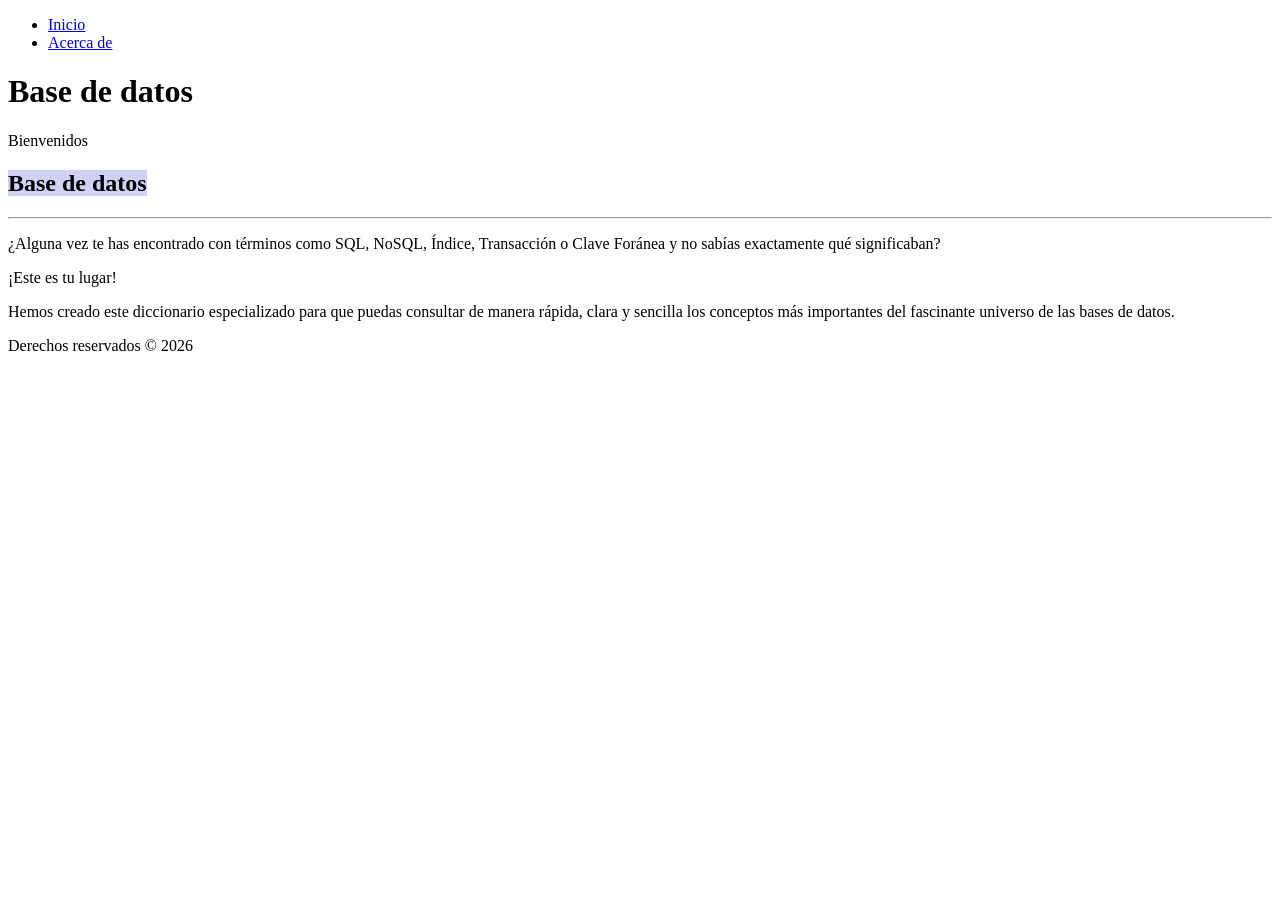
==== index.html @ d344119d "modificacion de archivo index" ====
<!DOCTYPE html> <!-- Indica que es un documento HTML, de lo contrario si no lo
ponemos, lo interpretaria como codigo antiguo antes de los 90's Quirks mode,
aparecerian codigos antiguos -->
<html lang="es">

<!--invoca al archivo style.css que contiene todas las configuraciones de estilos de
la página-->
<link rel="stylesheet" href="styles.css">

<!--Encabezado, el valor atributo id invoca a una funcion del archivo style.css para
dar el formato del menu-->
<header id="mi-encabezado">

<title>CURSO HTML</title>
<!--Creacion del menú utilizando Nav-->
<nav>
<ul>
<li><a href="index.html">Inicio</a></li>
<li><a href="about.html">Acerca de </a></li>

</ul>
</nav>

<!--Texto del encabezado-->
<h1> Base de datos </h1>
<p>Bienvenidos</p>

</header>

<!--Cuerpo del HTML. Las configuraciones de estilos se encuentran en el archivo
style.css-->
<body>

<main>
<!--*CONFIGURACION DEL TEXTO EN EL CUERPO. El tamño y tipo de letra
estan especificados en el archivo style.css*-->
<section class="contenido">
<h2> <span style="background-color: rgb(208, 209, 245);" ;>Base de datos </span></h2>
<tr><td> <hr>
</hr>
<p>
¿Alguna vez te has encontrado con términos como SQL, NoSQL, Índice, Transacción o Clave Foránea y no sabías exactamente qué significaban?</p>


</p>
<p>¡Este es tu lugar!</p>
    
Hemos creado este diccionario especializado para que puedas consultar de manera rápida, clara y sencilla los conceptos más importantes del fascinante universo de las bases de datos.</p>

</td></tr>

</section>
</main>

<!--Pie de pagina-->
<!--el atributo Class="footer" invoca a una funcion del archivo style.css para dar
el formato del pie de pagina-->
<div class="footer">Derechos reservados © 2026</div>

<!--Invoca al archivo script.js que contiene la funcion que controla el
comportamiento del menu-->

<script src="script.js"></script>
<!--Probar commit-repositorios-->

</body>
</html>
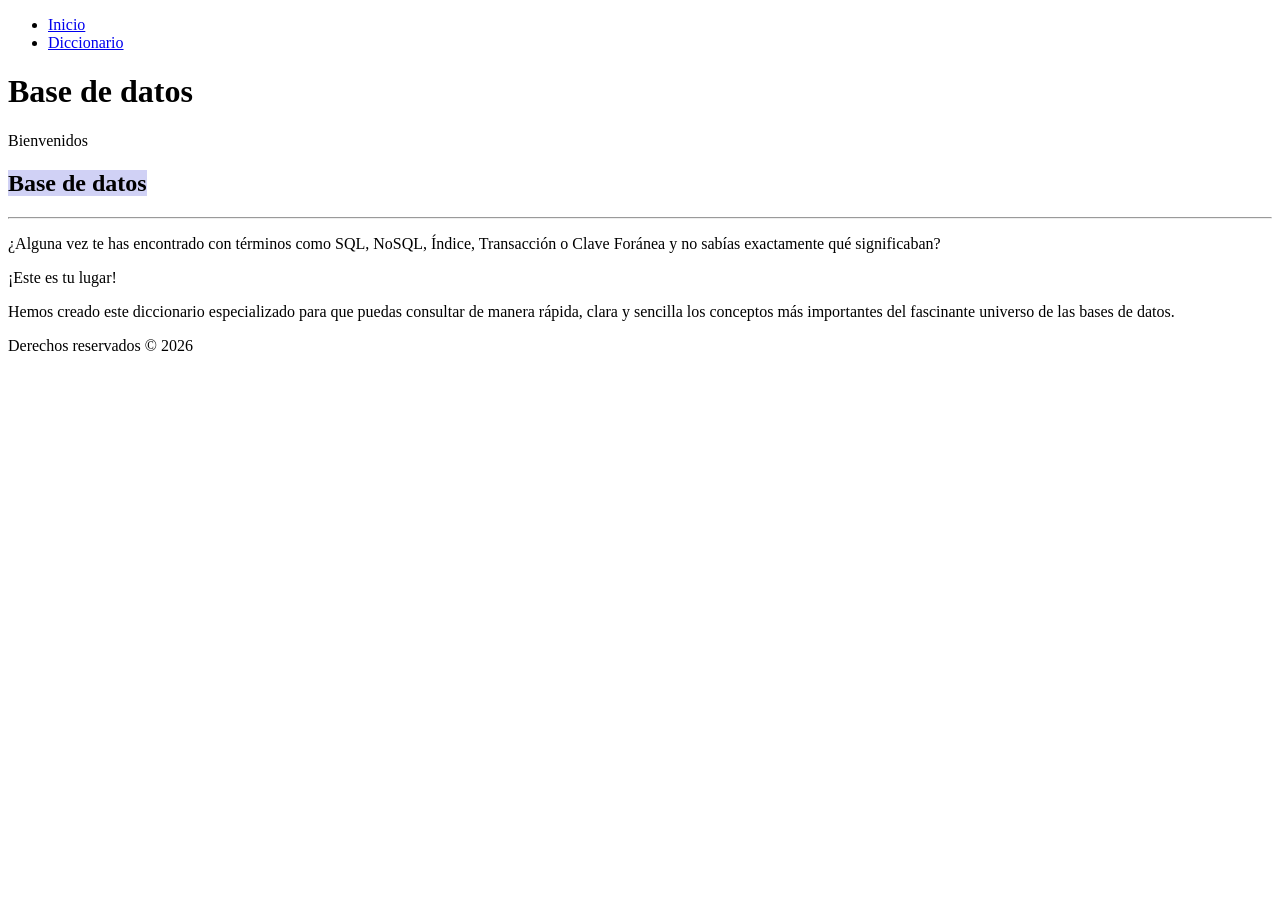
==== commit 3ee0106c: "Tabla limpia con color solo en encabezado" ====
--- a/index.html
+++ b/index.html
@@ -10,13 +10,13 @@
 <!--Encabezado, el valor atributo id invoca a una funcion del archivo style.css para
 dar el formato del menu-->
 <header id="mi-encabezado">
-
+                                                                        
 <title>CURSO HTML</title>
 <!--Creacion del menú utilizando Nav-->
 <nav>
 <ul>
 <li><a href="index.html">Inicio</a></li>
-<li><a href="about.html">Acerca de </a></li>
+<li><a href="diccionario.html">Diccionario</a></li>
 
 </ul>
 </nav>
--- a/styles.css
+++ b/styles.css
@@ -0,0 +1,35 @@
+/* CONFIGURACIÓN DE TABLAS (ACTUALIZADO - SOLO COLOR EN ENCABEZADO) */
+table {
+    border-collapse: separate; 
+    border-spacing: 0;       
+    width: 100%;          
+    max-width: 1000px;    
+    margin: 40px auto;    
+    border: 1px solid #dddddd; /* Borde gris suave alrededor */
+    border-radius: 8px;        /* Esquinas redondeadas */
+    overflow: hidden;          
+    box-shadow: 0 4px 15px rgba(0, 0, 0, 0.05); 
+}
+
+/* Color únicamente para el encabezado (Títulos de las columnas) */
+th {
+    background-color: rgba(107, 214, 247, 0.938); /* El celeste de tu menú */
+    color: #ffffff;            /* Texto blanco */
+    font-weight: bold;
+    text-transform: uppercase; 
+    font-size: 16px;
+}
+
+/* Estilo para las celdas del cuerpo (Fondo blanco limpio) */
+th, td {
+    padding: 15px;         
+    text-align: left;      
+    vertical-align: middle; 
+    border-bottom: 1px solid #eeeeee; /* Línea divisoria muy suave entre filas */
+    background-color: #ffffff;         /* Todo el cuerpo se mantiene blanco */
+}
+
+/* El "pie de página" de la tabla (la última línea) no lleva borde abajo para que no se duplique */
+tr:last-child td {
+    border-bottom: none;
+}
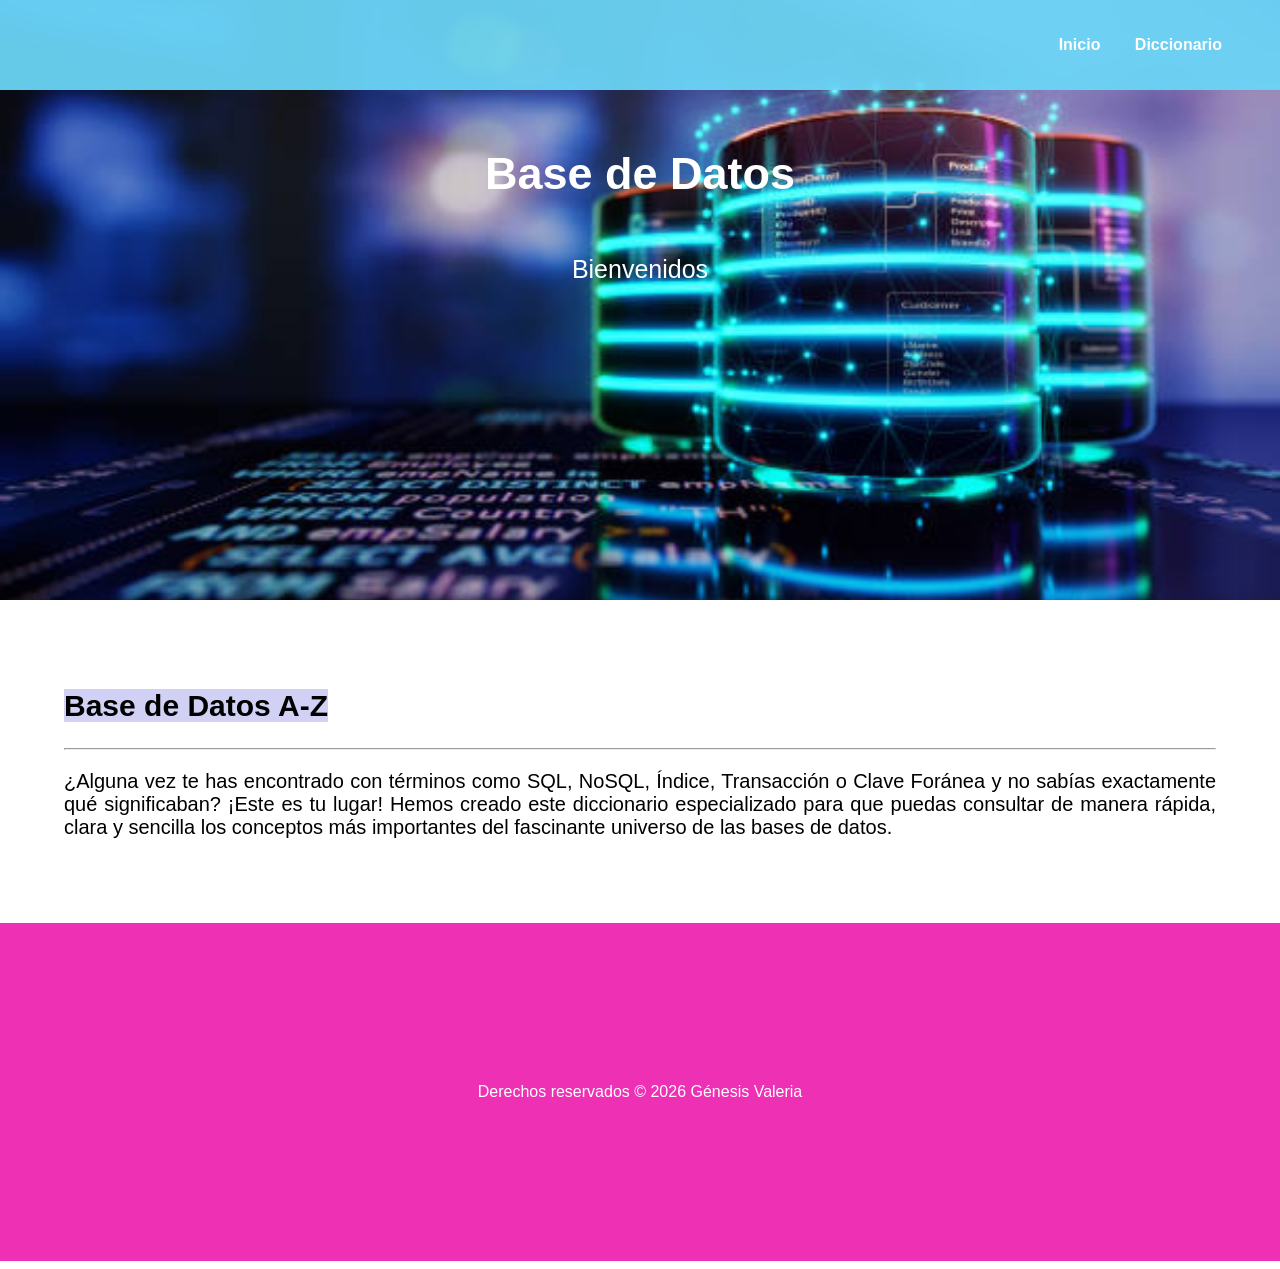
==== commit 7a9b6e4d: "cambio" ====
--- a/index.html
+++ b/index.html
@@ -10,7 +10,7 @@
 <!--Encabezado, el valor atributo id invoca a una funcion del archivo style.css para
 dar el formato del menu-->
 <header id="mi-encabezado">
-                                                                        
+
 <title>CURSO HTML</title>
 <!--Creacion del menú utilizando Nav-->
 <nav>
@@ -22,7 +22,7 @@
 </nav>
 
 <!--Texto del encabezado-->
-<h1> Base de datos </h1>
+<h1>Base de Datos</h1>
 <p>Bienvenidos</p>
 
 </header>
@@ -35,16 +35,12 @@
 <!--*CONFIGURACION DEL TEXTO EN EL CUERPO. El tamño y tipo de letra
 estan especificados en el archivo style.css*-->
 <section class="contenido">
-<h2> <span style="background-color: rgb(208, 209, 245);" ;>Base de datos </span></h2>
+<h2> <span style="background-color: rgb(208, 209, 245);" ;>Base de Datos A-Z </a-Z></span></h2>
 <tr><td> <hr>
 </hr>
 <p>
-¿Alguna vez te has encontrado con términos como SQL, NoSQL, Índice, Transacción o Clave Foránea y no sabías exactamente qué significaban?</p>
+¿Alguna vez te has encontrado con términos como SQL, NoSQL, Índice, Transacción o Clave Foránea y no sabías exactamente qué significaban? ¡Este es tu lugar!
 
-
-</p>
-<p>¡Este es tu lugar!</p>
-    
 Hemos creado este diccionario especializado para que puedas consultar de manera rápida, clara y sencilla los conceptos más importantes del fascinante universo de las bases de datos.</p>
 
 </td></tr>
@@ -55,7 +51,7 @@
 <!--Pie de pagina-->
 <!--el atributo Class="footer" invoca a una funcion del archivo style.css para dar
 el formato del pie de pagina-->
-<div class="footer">Derechos reservados © 2026</div>
+<div class="footer">Derechos reservados © 2026 Génesis Valeria</div>
 
 <!--Invoca al archivo script.js que contiene la funcion que controla el
 comportamiento del menu-->
--- a/styles.css
+++ b/styles.css
@@ -1,35 +1,131 @@
-/* CONFIGURACIÓN DE TABLAS (ACTUALIZADO - SOLO COLOR EN ENCABEZADO) */
-table {
-    border-collapse: separate; 
-    border-spacing: 0;       
-    width: 100%;          
-    max-width: 1000px;    
-    margin: 40px auto;    
-    border: 1px solid #dddddd; /* Borde gris suave alrededor */
-    border-radius: 8px;        /* Esquinas redondeadas */
-    overflow: hidden;          
-    box-shadow: 0 4px 15px rgba(0, 0, 0, 0.05); 
+/*CONFIGURACION DEL ENCABEZADO*/
+
+/* Establece una imagen de fondo para el encabezado */
+#mi-encabezado {
+    background-image: url('img/imagen de encabezado.jpeg'); 
+    background-size: cover; /* Ajusta la imagen para cubrir todo el fondo */
+    background-position: center; /* Centra la imagen en el encabezado */
+    height: 35rem; /* Altura del encabezado */
+    
+    color: #ffffff; /* Color del texto en el encabezado */
+    text-align: center; /* ¡Ahora sí alineará al centro perfectamente! */
+    padding: 20px; /* Espacio de relleno interno */
+    
+    /* SE ELIMINÓ text-orientation: upright porque rompía el texto */
 }
 
-/* Color únicamente para el encabezado (Títulos de las columnas) */
-th {
-    background-color: rgba(107, 214, 247, 0.938); /* El celeste de tu menú */
-    color: #ffffff;            /* Texto blanco */
-    font-weight: bold;
-    text-transform: uppercase; 
-    font-size: 16px;
+/* Estilos adicionales para el Título en el encabezado */
+#mi-encabezado h1 {
+    font-size: 45px; 
+    font-family: Arial, Helvetica, sans-serif;
+    margin-top: 8rem; /* ¡NUEVO! Empuja el título hacia abajo para que el menú no lo tape */
+    display: inline-block; /* Ayuda a controlar mejor los márgenes del título */
 }
 
-/* Estilo para las celdas del cuerpo (Fondo blanco limpio) */
-th, td {
-    padding: 15px;         
-    text-align: left;      
-    vertical-align: middle; 
-    border-bottom: 1px solid #eeeeee; /* Línea divisoria muy suave entre filas */
-    background-color: #ffffff;         /* Todo el cuerpo se mantiene blanco */
+/* Estilos adicionales para el texto en el encabezado */
+#mi-encabezado p {
+    font-size: 25px; 
+}/*CONFIGURACION DEL ENCABEZADO*/
+
+/* Establece una imagen de fondo para el encabezado */
+#mi-encabezado {
+background-image: url('img/imagen\ de\ encabezado.jpeg'); /* Reemplaza 'ruta-de-tu-imagen.jpg'
+con la ubicación de tu imagen */
+background-size: cover; /* Ajusta la imagen para cubrir todo el fondo */
+background-position: center; /* Centra la imagen en el encabezado */
+height: 35rem; /* Altura del encabezado (ajusta según tus necesidades) */
+
+color: #ffffff; /* Color del texto en el encabezado para asegurar la legibilidad */
+text-orientation: upright;
+text-align: center; /* Alinea el contenido al centro del encabezado */
+padding: 20px; /* Espacio de relleno interno para el contenido */
+
 }
 
-/* El "pie de página" de la tabla (la última línea) no lleva borde abajo para que no se duplique */
-tr:last-child td {
-    border-bottom: none;
-}+/* Estilos adicionales para el Título en el encabezado */
+#mi-encabezado h1 {
+font-size: 45px; /* Tamaño de fuente del título */
+font-family: Arial, Helvetica, sans-serif;
+}
+
+/* Estilos adicionales para el texto en el encabezado */
+#mi-encabezado p {
+font-size: 25px; /* Tamaño de fuente del texto del encabezado */
+}
+
+/*CONFIGURACION DEL MENU*/
+
+/* Establece el fondo transparente para el menú */
+nav {
+background-color: rgba(107, 214, 247, 0.938);
+padding: 20px;
+position: fixed; /* Posiciona el menú en la parte superior de la página */
+top: 0;
+left: 0;
+width: 100%;
+transition: background-color 0.5s; /* Transición suave para el cambio de color de
+fondo */
+
+}
+
+/* Estilos para los elementos menu*/
+ul {
+list-style-type: none;
+text-align: right;
+margin-right: 3rem;
+}
+
+/*elementos de la lista del menu*/
+li {
+display: inline;
+margin-right: 30px; /* Espacio entre elementos del menú */
+}
+
+a {
+text-decoration: none;
+color: #fffdfd; /* Color del texto del menú */
+font-weight: bold;
+}
+
+/* Cambia el color del enlace cuando se pasa el mouse por encima */
+a:hover {
+color: #f136d2f3; /* Cambia el color al pasar el mouse por encima */
+}
+
+/*CONFIGURACION DEL BODY*/
+body {
+/*configura los margenes de la página*/
+margin-top: 0px; /* Ajusta según la altura del menú */
+margin-left: 0px;
+margin-right: 0px;
+font-family: Arial, Helvetica, sans-serif;
+}
+
+/*CONFIGURACION DEL CONTENIDO*/
+.contenido {
+/* configura el color, tamaño de fuente y alineación del texto en el cuerpo de la
+página */
+color: #000000;
+font-size: 20px;
+padding: 5%;
+text-align:justify;
+
+font-family: Arial, Helvetica, sans-serif;
+}
+
+.footer {
+background-color: rgb(238, 48, 181); /* Cambia el color de fondo a azul */
+padding: 10rem;
+color: #fffdfd;
+color: #ffffff; /* Color del texto en el encabezado para asegurar la legibilidad */
+text-align: center; /* Alinea el contenido al centro del encabezado */
+/* Espacio de relleno interno para el contenido */
+<head>
+ <style>
+  table {
+    border-collapse: separate; /* Necesario para que el espaciado funcione */
+    border-spacing: 10px;      /* Espacio entre las celdas */
+  }
+ </style>
+</head>
+
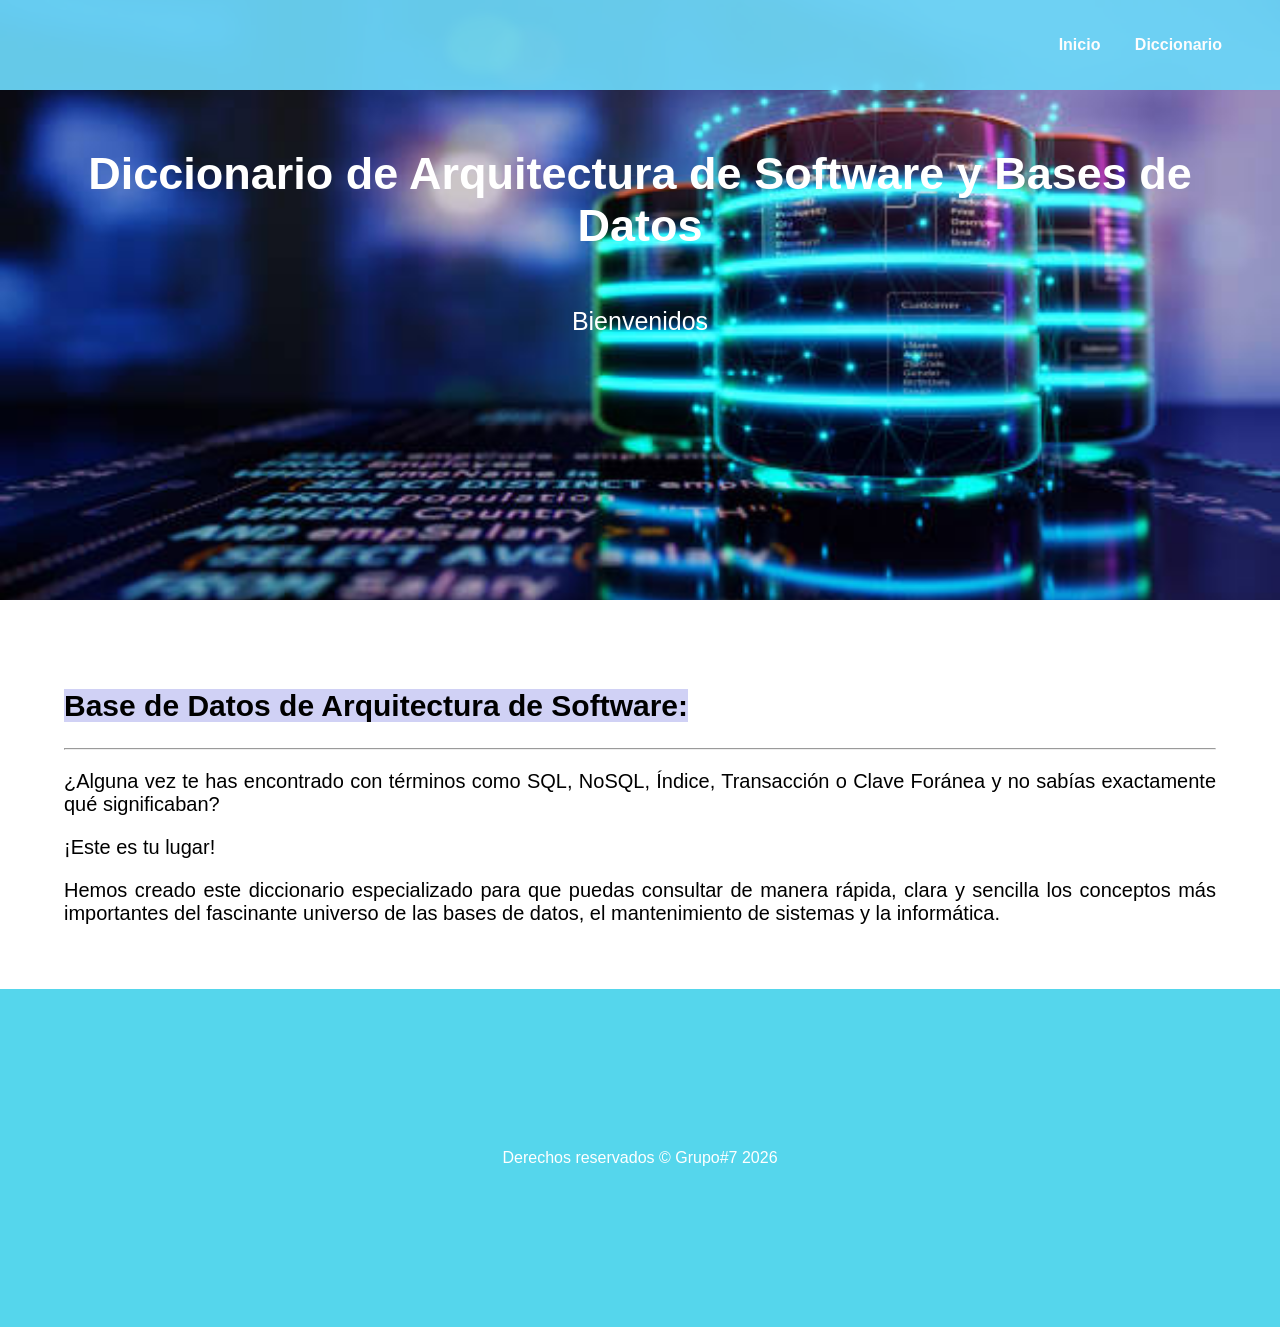
==== commit 2018fb2b: "Actualizacion de archivo index" ====
--- a/index.html
+++ b/index.html
@@ -11,7 +11,7 @@
 dar el formato del menu-->
 <header id="mi-encabezado">
 
-<title>CURSO HTML</title>
+<title>Diccionario de arquitectura de Software y bases de datos</title>
 <!--Creacion del menú utilizando Nav-->
 <nav>
 <ul>
@@ -22,7 +22,7 @@
 </nav>
 
 <!--Texto del encabezado-->
-<h1>Base de Datos</h1>
+<h1>Diccionario de Arquitectura de Software y Bases de Datos</h1>
 <p>Bienvenidos</p>
 
 </header>
@@ -35,14 +35,14 @@
 <!--*CONFIGURACION DEL TEXTO EN EL CUERPO. El tamño y tipo de letra
 estan especificados en el archivo style.css*-->
 <section class="contenido">
-<h2> <span style="background-color: rgb(208, 209, 245);" ;>Base de Datos A-Z </a-Z></span></h2>
+<h2> <span style="background-color: rgb(208, 209, 245);" ;>Base de Datos de Arquitectura de Software: </a-Z></span></h2>
 <tr><td> <hr>
 </hr>
 <p>
-¿Alguna vez te has encontrado con términos como SQL, NoSQL, Índice, Transacción o Clave Foránea y no sabías exactamente qué significaban? ¡Este es tu lugar!
+¿Alguna vez te has encontrado con términos como SQL, NoSQL, Índice, Transacción o Clave Foránea y no sabías exactamente qué significaban?</p>
+<p>¡Este es tu lugar!</p>
 
-Hemos creado este diccionario especializado para que puedas consultar de manera rápida, clara y sencilla los conceptos más importantes del fascinante universo de las bases de datos.</p>
-
+Hemos creado este diccionario especializado para que puedas consultar de manera rápida, clara y sencilla los conceptos más importantes del fascinante universo de las bases de datos, el mantenimiento de sistemas y la informática.
 </td></tr>
 
 </section>
@@ -51,7 +51,7 @@
 <!--Pie de pagina-->
 <!--el atributo Class="footer" invoca a una funcion del archivo style.css para dar
 el formato del pie de pagina-->
-<div class="footer">Derechos reservados © 2026 Génesis Valeria</div>
+<div class="footer">Derechos reservados © Grupo#7 2026 </div>
 
 <!--Invoca al archivo script.js que contiene la funcion que controla el
 comportamiento del menu-->
--- a/styles.css
+++ b/styles.css
@@ -114,7 +114,7 @@
 }
 
 .footer {
-background-color: rgb(238, 48, 181); /* Cambia el color de fondo a azul */
+background-color: rgb(85, 214, 236); /* Cambia el color de fondo a azul */
 padding: 10rem;
 color: #fffdfd;
 color: #ffffff; /* Color del texto en el encabezado para asegurar la legibilidad */
@@ -127,5 +127,4 @@
     border-spacing: 10px;      /* Espacio entre las celdas */
   }
  </style>
-</head>
-
+ </head>
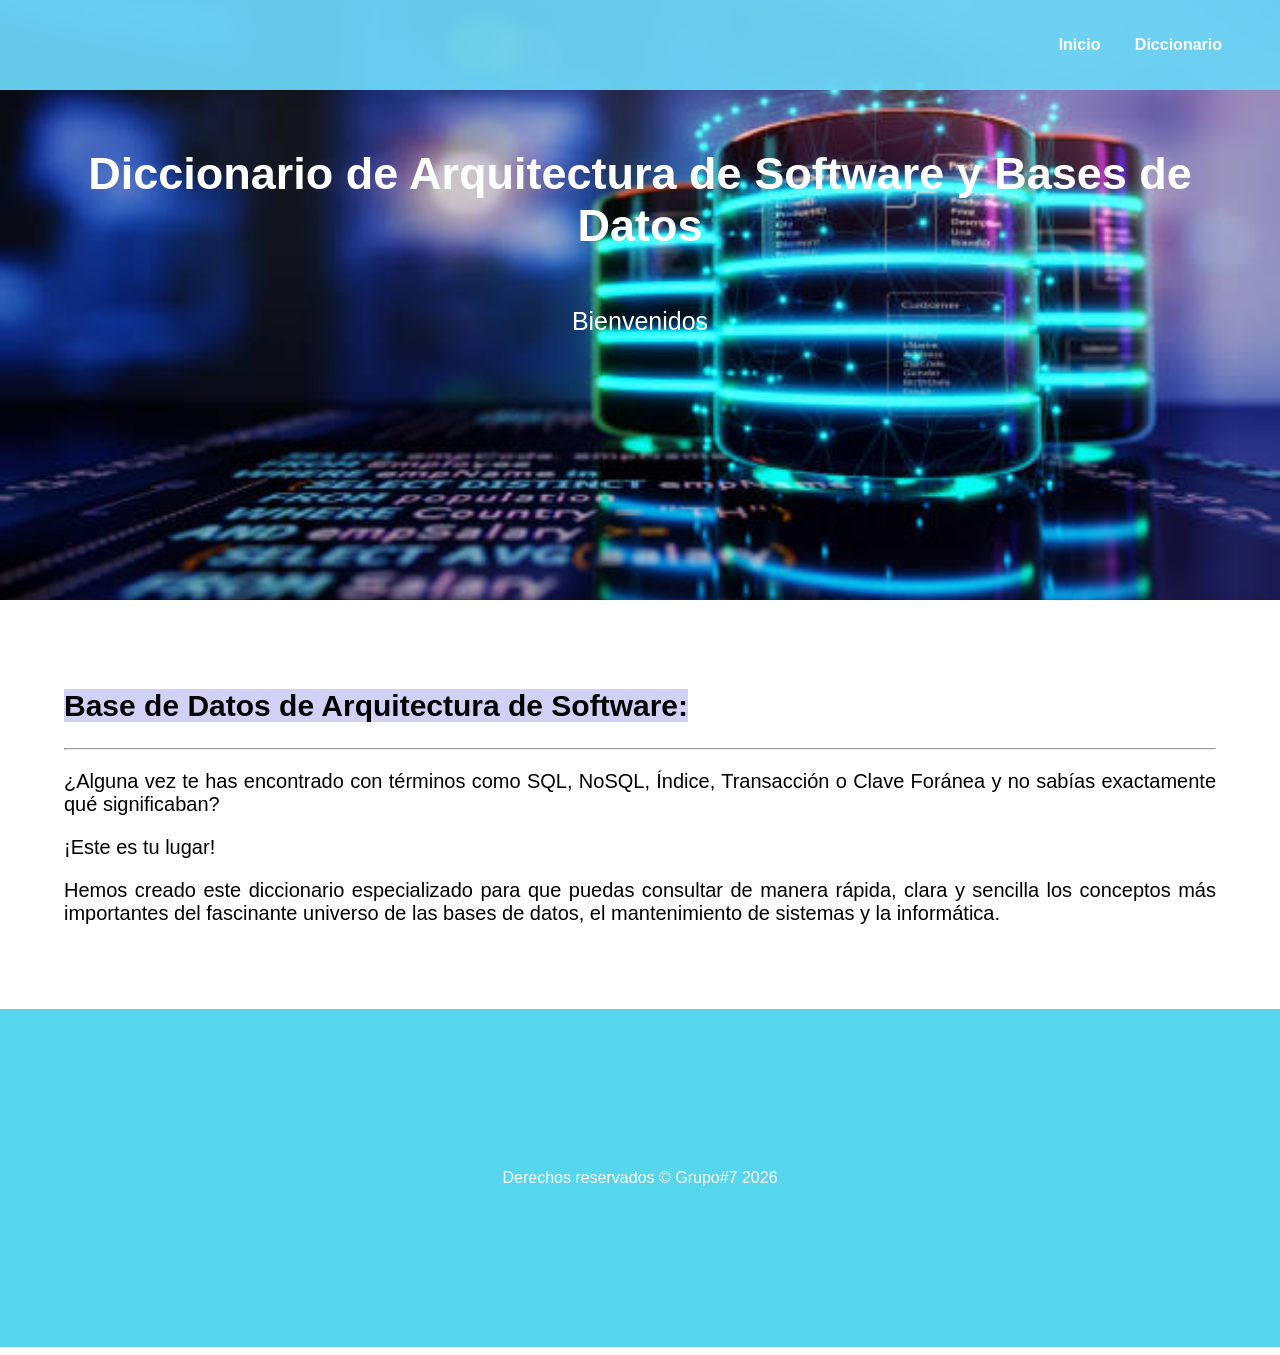
==== commit ebfd4a6e: "Actualizacion de archivo" ====
--- a/index.html
+++ b/index.html
@@ -39,10 +39,14 @@
 <tr><td> <hr>
 </hr>
 <p>
-¿Alguna vez te has encontrado con términos como SQL, NoSQL, Índice, Transacción o Clave Foránea y no sabías exactamente qué significaban?</p>
-<p>¡Este es tu lugar!</p>
-
-Hemos creado este diccionario especializado para que puedas consultar de manera rápida, clara y sencilla los conceptos más importantes del fascinante universo de las bases de datos, el mantenimiento de sistemas y la informática.
+¿Alguna vez te has encontrado con términos como SQL, NoSQL, Índice, Transacción o Clave Foránea y no sabías exactamente qué significaban?
+</p>
+<p>
+    ¡Este es tu lugar!
+</p>
+<p>
+    Hemos creado este diccionario especializado para que puedas consultar de manera rápida, clara y sencilla los conceptos más importantes del fascinante universo de las bases de datos, el mantenimiento de sistemas y la informática.
+</p>
 </td></tr>
 
 </section>
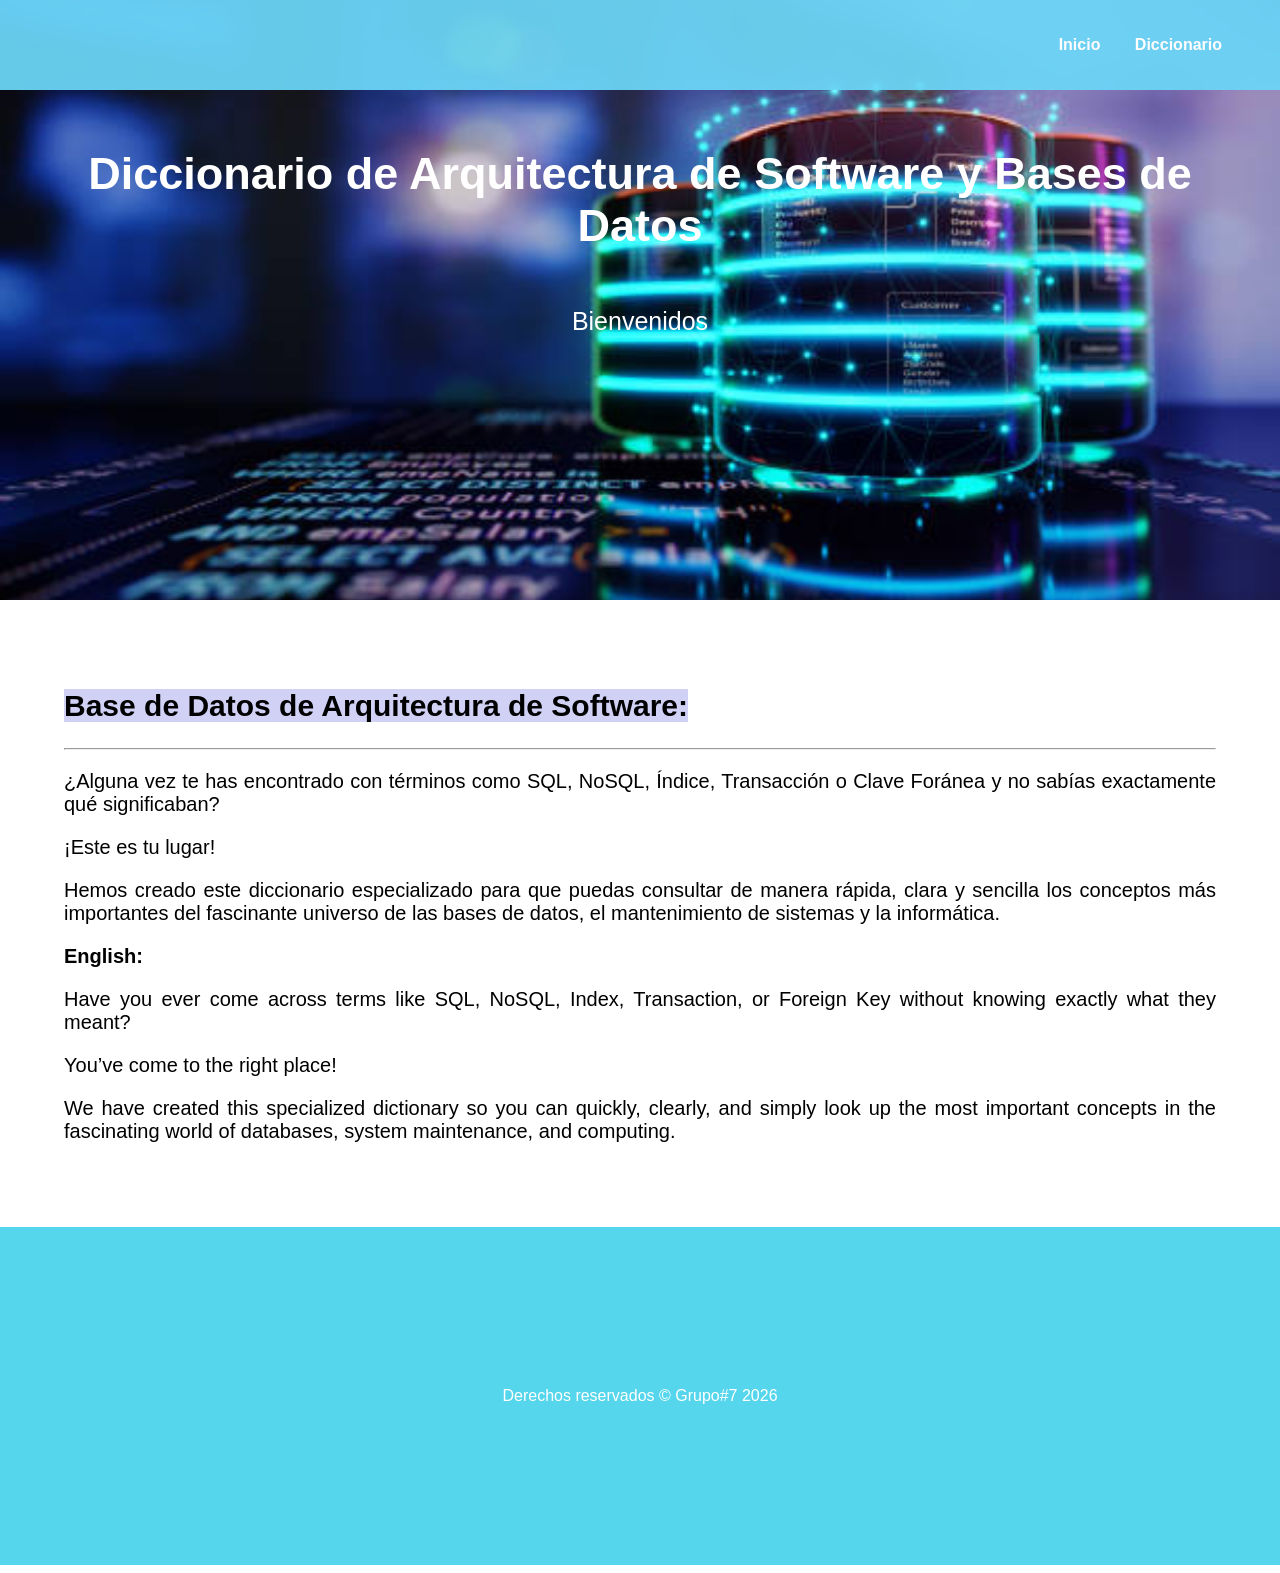
==== commit 0fbee38b: "agregar bienvenida en ingles en el index" ====
--- a/index.html
+++ b/index.html
@@ -47,6 +47,17 @@
 <p>
     Hemos creado este diccionario especializado para que puedas consultar de manera rápida, clara y sencilla los conceptos más importantes del fascinante universo de las bases de datos, el mantenimiento de sistemas y la informática.
 </p>
+
+<p><strong>English:</strong></p>
+<p>
+Have you ever come across terms like SQL, NoSQL, Index, Transaction, or Foreign Key without knowing exactly what they meant?</p>
+<p>
+    You’ve come to the right place!</p>
+<p>
+    We have created this specialized dictionary so you can quickly, clearly, and simply look up the most important concepts in the fascinating world of databases, system maintenance, and computing.
+
+
+</p>
 </td></tr>
 
 </section>
